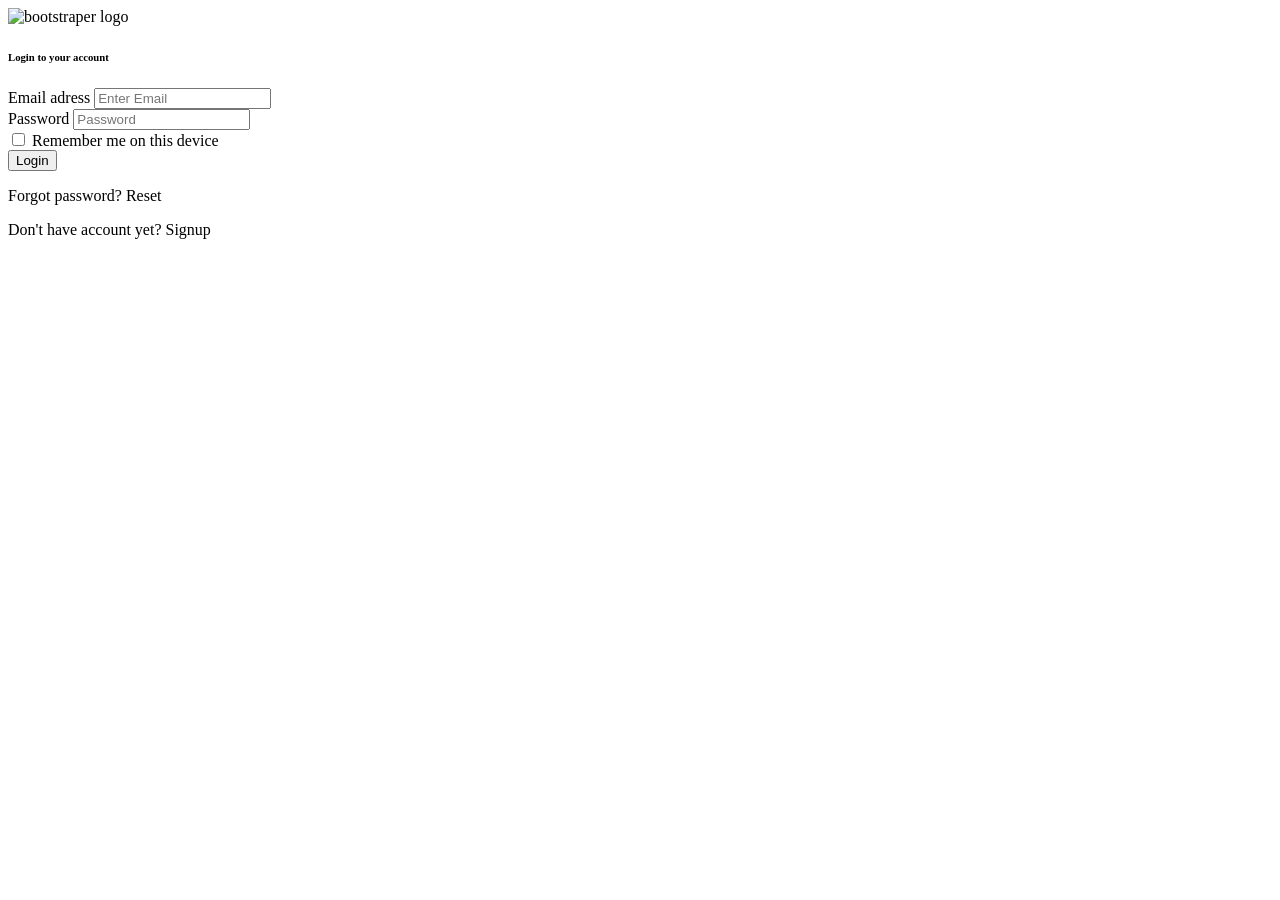
==== src/main/resources/templates/login.html @ 41cd4741 "first commit" ====
<!doctype html>
<html lang="en">

<head>
    <meta charset="utf-8">
    <meta name="viewport" content="width=device-width, initial-scale=1, shrink-to-fit=no">
    <meta http-equiv="X-UA-Compatible" content="IE=edge">
    <title>Login | Bootstrap Simple Admin Template</title>
    <link th:href="@{vendor/bootstrap/css/bootstrap.min.css}" rel="stylesheet">
    <link th:href="@{css/auth.css}" rel="stylesheet">
</head>

<body>
    <div class="wrapper">
        <div class="auth-content">
            <div class="card">
                <div class="card-body text-center">
                    <div class="mb-4">
                        <img class="brand" th:src="@{img/bootstraper-logo.png}" alt="bootstraper logo">
                    </div>
                    <h6 class="mb-4 text-muted">Login to your account</h6>
                    <form th:action="@{/login}" th:object="${loginForm}" method="POST">
                        <div class="mb-3 text-start">
                            <label for="email" class="form-label">Email adress</label>
                            <input type="email" th:field="*{email}" class="form-control" placeholder="Enter Email"
                                required>
                        </div>
                        <div class="mb-3 text-start">
                            <label for="password" class="form-label">Password</label>
                            <input type="password" th:field="*{password}" class="form-control" placeholder="Password"
                                required>
                        </div>
                        <div class="mb-3 text-start">
                            <div class="form-check">
                                <input class="form-check-input" name="remember" type="checkbox" value="" id="check1">
                                <label class="form-check-label" for="check1">
                                    Remember me on this device
                                </label>
                            </div>
                        </div>
                        <input type="submit" class="btn btn-primary shadow-2 mb-4" value="Login" />
                    </form>
                    <p class="mb-2 text-muted">Forgot password? <a th:href="@{/forgot-password}">Reset</a></p>
                    <p class="mb-0 text-muted">Don't have account yet? <a th:href="@{/signup}">Signup</a></p>
                </div>
            </div>
        </div>
    </div>
    <script th:src="@{vendor/jquery/jquery.min.js}"></script>
    <script th:src="@{vendor/bootstrap/js/bootstrap.min.js}"></script>
</body>

</html>
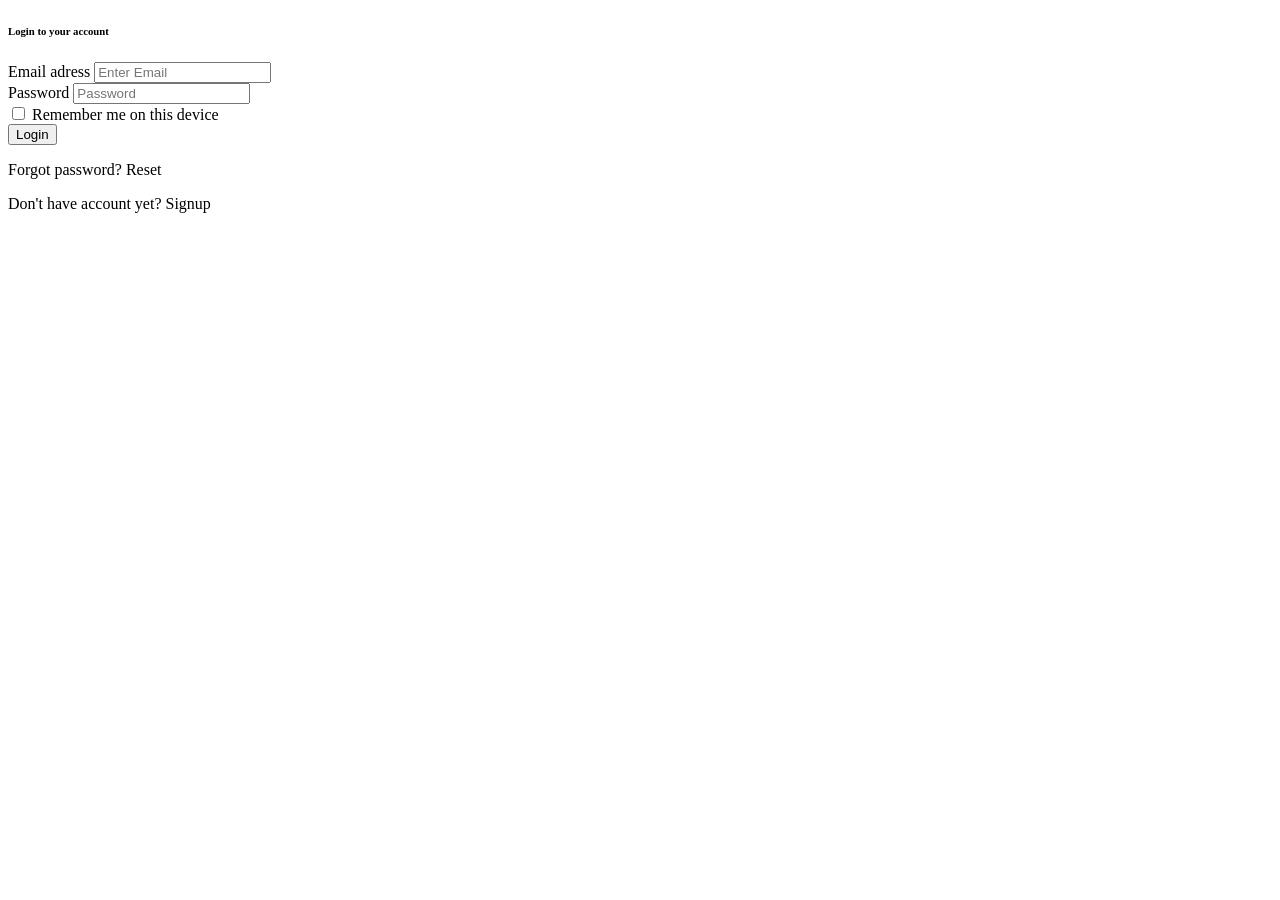
==== commit 06491056: "hot fix remove image" ====
--- a/src/main/resources/templates/login.html
+++ b/src/main/resources/templates/login.html
@@ -15,9 +15,7 @@
         <div class="auth-content">
             <div class="card">
                 <div class="card-body text-center">
-                    <div class="mb-4">
-                        <img class="brand" th:src="@{img/bootstraper-logo.png}" alt="bootstraper logo">
-                    </div>
+
                     <h6 class="mb-4 text-muted">Login to your account</h6>
                     <form th:action="@{/login}" th:object="${loginForm}" method="POST">
                         <div class="mb-3 text-start">
